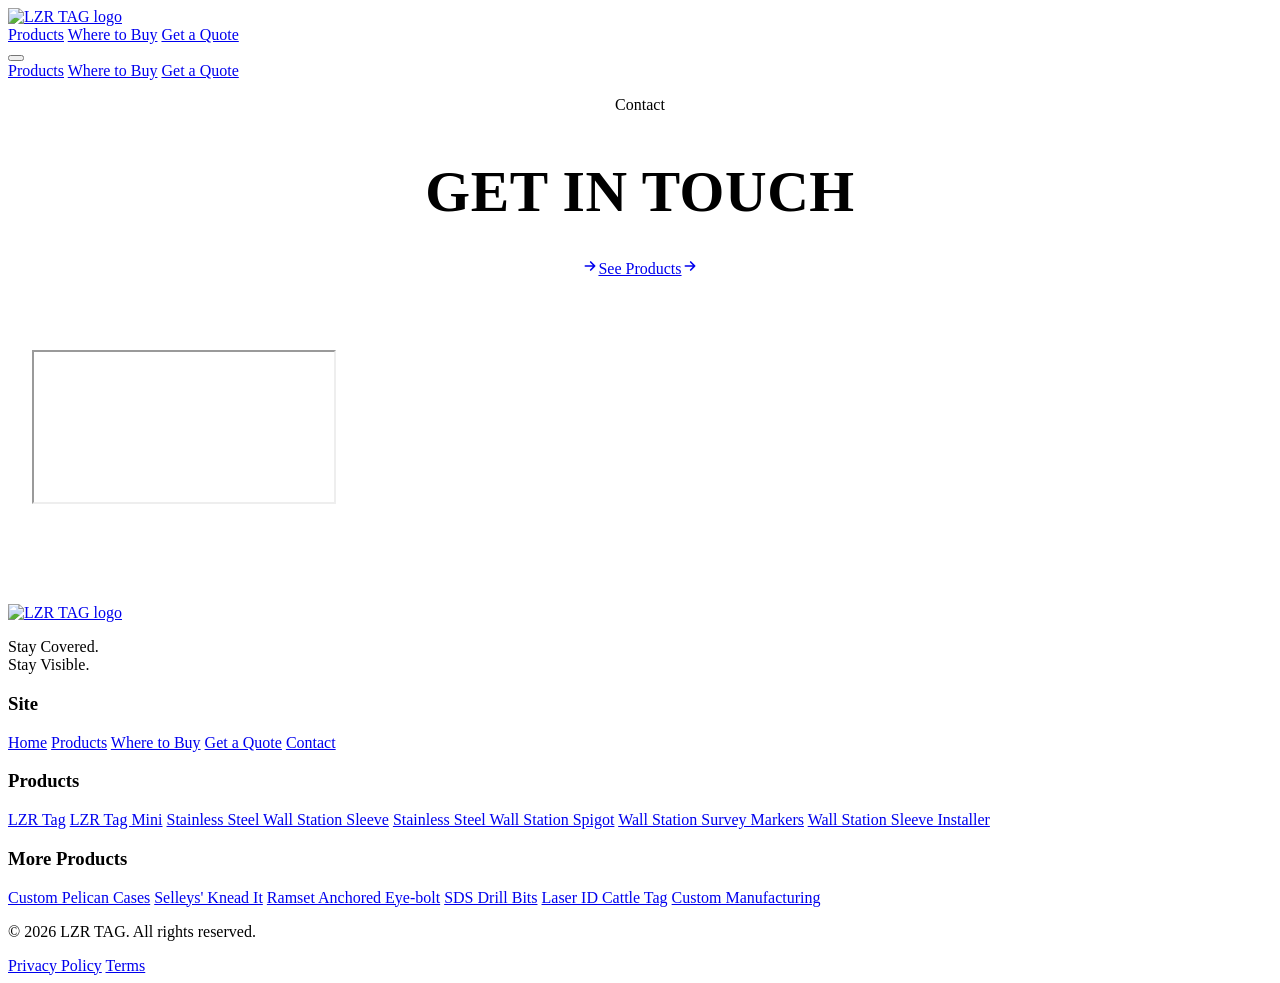
==== frontend/public/contact/index.html @ a2c3dd3c "**Footer Contact Swap — complete** - The Contact info box (the consumables@egspatial.com email block" ====
<!doctype html>
<html lang="en">
<head>
    <meta charset="utf-8" />
    <meta name="viewport" content="width=device-width, initial-scale=1" />
    <meta name="theme-color" content="#E00A02" />
    <meta name="description" content="Contact LZR TAG — get in touch about underground survey and marking consumables." />
    <title>Contact | LZR TAG</title>
    <link rel="icon" type="image/webp" href="/assets/logo.webp" />
    <link rel="preconnect" href="https://fonts.googleapis.com" />
    <link rel="preconnect" href="https://fonts.gstatic.com" crossorigin />
    <link href="https://fonts.googleapis.com/css2?family=Oswald:wght@500;600;700&family=Poppins:wght@400;500;600&display=swap" rel="stylesheet" />
    <link rel="stylesheet" href="/styles.css" />
    <link rel="stylesheet" href="./contact.css" />
</head>
<body>

    <header class="site-header" data-testid="site-header">
        <div class="top-strip" data-testid="top-strip" aria-hidden="true"></div>
        <div class="header-inner">
            <a href="/" class="brand" data-testid="brand-logo-link">
                <img src="/assets/logo.webp" alt="LZR TAG logo" class="brand-logo" data-testid="brand-logo" />
            </a>
            <nav class="main-nav" data-testid="main-nav" aria-label="Primary">
                <a href="/#products" class="nav-link" data-testid="nav-link-products">Products</a>
                <a href="/#where-to-buy" class="nav-link" data-testid="nav-link-where-to-buy">Where to Buy</a>
                <a href="/#quote" class="nav-link nav-link-cta" data-testid="nav-link-quote">Get a Quote</a>
            </nav>
            <button class="nav-toggle" data-testid="nav-toggle" aria-label="Toggle navigation menu" aria-expanded="false">
                <span></span><span></span><span></span>
            </button>
        </div>
        <nav class="mobile-menu" data-testid="mobile-menu" aria-label="Mobile">
            <a href="/#products" class="mobile-link" data-testid="mobile-link-products">Products</a>
            <a href="/#where-to-buy" class="mobile-link" data-testid="mobile-link-where-to-buy">Where to Buy</a>
            <a href="/#quote" class="mobile-link" data-testid="mobile-link-quote">Get a Quote</a>
        </nav>
    </header>

    <main>
        <section class="contact-hero" data-testid="contact-hero">
            <p class="hero-eyebrow" data-testid="contact-eyebrow">Contact</p>
            <h1 class="contact-title" data-testid="contact-title">Get In Touch</h1>
            <a href="/#products" class="product-cta hero-cta" data-testid="see-products-button"><span class="cta-panel cta-arrow cta-arrow-out"><svg class="cta-icon" width="16" height="16" viewBox="0 0 24 24" fill="none" stroke="currentColor" stroke-width="2.5" stroke-linecap="round" stroke-linejoin="round" aria-hidden="true"><path d="M5 12h14M13 6l6 6-6 6"/></svg></span><span class="cta-panel cta-label">See Products</span><span class="cta-panel cta-arrow cta-arrow-in"><svg class="cta-icon" width="16" height="16" viewBox="0 0 24 24" fill="none" stroke="currentColor" stroke-width="2.5" stroke-linecap="round" stroke-linejoin="round" aria-hidden="true"><path d="M5 12h14M13 6l6 6-6 6"/></svg></span></a>
        </section>

        <section class="contact-form-section" data-testid="contact-form-section">
            <div class="quote-embed" data-testid="contact-form-embed">
                <iframe
                    src="https://giyjwyy9mj.zite.so"
                    title="LZR TAG contact form"
                    class="quote-iframe"
                    data-testid="contact-form-iframe"
                    loading="lazy"
                    referrerpolicy="strict-origin-when-cross-origin">
                    Your browser does not support embedded forms.
                </iframe>
            </div>
        </section>
    </main>

    <footer class="site-footer" data-testid="site-footer">
        <div class="footer-inner">
            <div class="footer-main">
                <div class="footer-brand-col">
                    <a href="/" class="footer-brand" data-testid="footer-brand">
                        <img src="/assets/logo.webp" alt="LZR TAG logo" class="footer-logo" data-testid="footer-logo" />
                    </a>
                    <p class="footer-tagline">Stay Covered.<br />Stay Visible.</p>
                </div>
                <nav class="footer-col" aria-label="Site">
                    <h3 class="footer-heading">Site</h3>
                    <a href="/" class="footer-link" data-testid="footer-link-home">Home</a>
                    <a href="/#products" class="footer-link" data-testid="footer-link-products">Products</a>
                    <a href="/#where-to-buy" class="footer-link" data-testid="footer-link-where-to-buy">Where to Buy</a>
                    <a href="/#quote" class="footer-link" data-testid="footer-link-quote">Get a Quote</a>
                    <a href="/contact/" class="footer-link" data-testid="footer-link-contact">Contact</a>
                </nav>
                <nav class="footer-col" aria-label="Products 1 to 6">
                    <h3 class="footer-heading">Products</h3>
                    <a href="/#product-lzr-001" class="footer-link">LZR Tag</a>
                    <a href="/#product-lzr-002" class="footer-link">LZR Tag Mini</a>
                    <a href="/#product-ss-01" class="footer-link">Stainless Steel Wall Station Sleeve</a>
                    <a href="/#product-ss-02" class="footer-link">Stainless Steel Wall Station Spigot</a>
                    <a href="/#product-ss-03" class="footer-link">Wall Station Survey Markers</a>
                    <a href="/#product-ss-04" class="footer-link">Wall Station Sleeve Installer</a>
                </nav>
                <nav class="footer-col" aria-label="Products 7 to 12">
                    <h3 class="footer-heading">More Products</h3>
                    <a href="/#product-ss-05" class="footer-link">Custom Pelican Cases</a>
                    <a href="/#product-nu-02" class="footer-link">Selleys' Knead It</a>
                    <a href="/#product-nu-01" class="footer-link">Ramset Anchored Eye-bolt</a>
                    <a href="/#product-nu-03" class="footer-link">SDS Drill Bits</a>
                    <a href="/#product-nu-04" class="footer-link">Laser ID Cattle Tag</a>
                    <a href="/#product-custom" class="footer-link">Custom Manufacturing</a>
                </nav>
            </div>
            <div class="footer-divider" aria-hidden="true"></div>
            <div class="footer-bottom">
                <p class="footer-copy" data-testid="footer-copy">&copy; <span id="footer-year">2026</span> LZR TAG. All rights reserved.</p>
                <div class="footer-legal">
                    <a href="/legal/privacy/" class="footer-legal-link" data-testid="footer-link-privacy">Privacy Policy</a>
                    <a href="/legal/terms/" class="footer-legal-link" data-testid="footer-link-terms">Terms</a>
                </div>
            </div>
        </div>
    </footer>

    <script src="/main.js"></script>
</body>
</html>
---- frontend/public/contact/contact.css ----
/* Contact page — extends the main stylesheet */

.contact-hero {
    text-align: center;
    padding: calc(var(--header-h) + var(--strip-h) + 72px) 24px 80px;
    background: var(--bg);
}

.contact-title {
    font-family: var(--font-head);
    font-weight: 700;
    font-size: clamp(2.4rem, 5vw, 3.6rem);
    line-height: 1.05;
    text-transform: uppercase;
    letter-spacing: 0.01em;
    color: var(--ink);
    margin-bottom: 36px;
}

.contact-form-section {
    background: #fff;
    padding: 72px 24px 96px;
}

@media (max-width: 860px) {
    .contact-hero { padding: calc(var(--header-h) + var(--strip-h) + 48px) 24px 56px; }
}
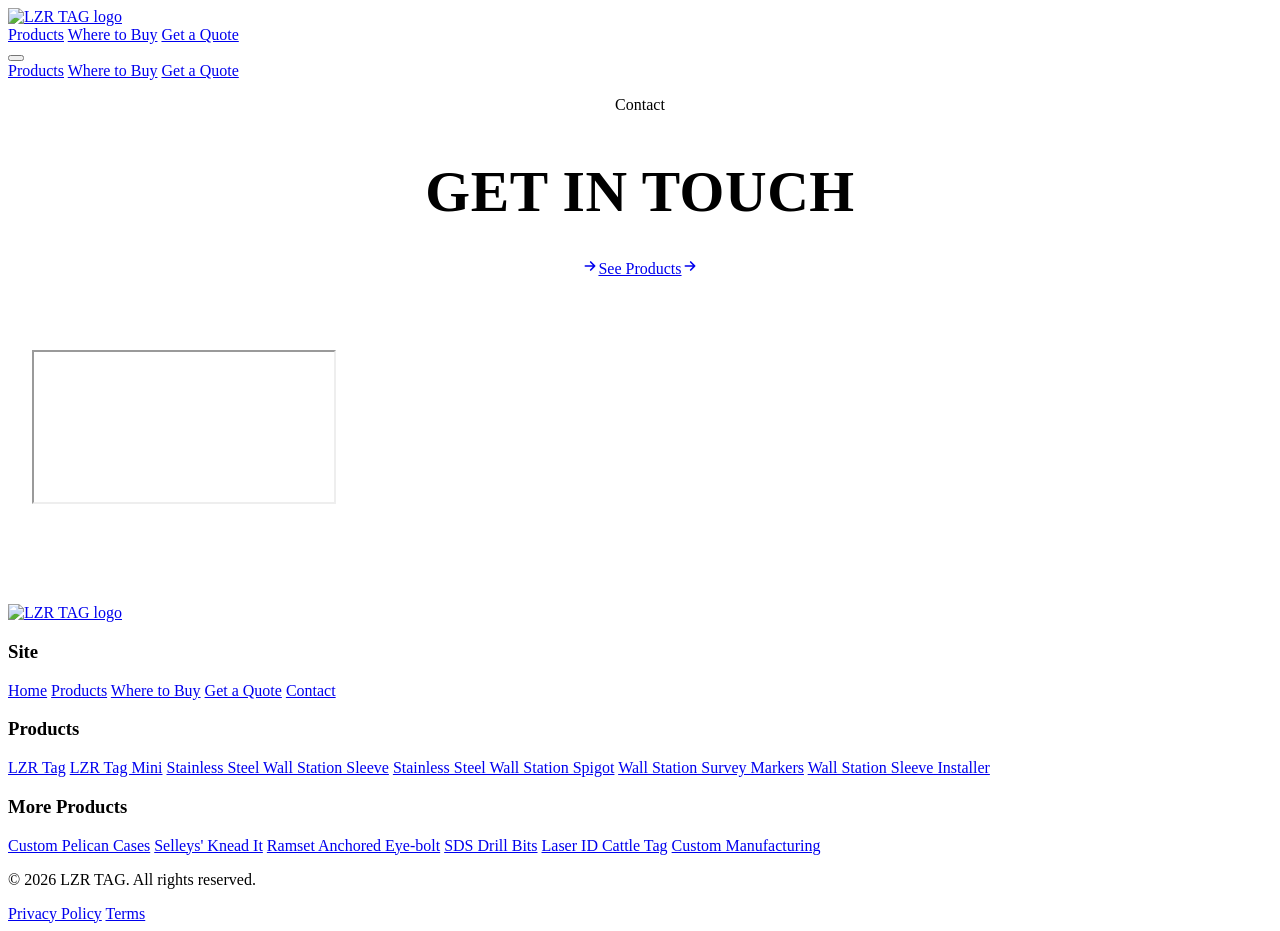
==== commit b2ff344a: "**Hero Compaction + CUSTOM Full-Bleed Exit — complete** - The headline is now two locked lines — "UN" ====
--- a/frontend/public/contact/index.html
+++ b/frontend/public/contact/index.html
@@ -19,7 +19,7 @@
         <div class="top-strip" data-testid="top-strip" aria-hidden="true"></div>
         <div class="header-inner">
             <a href="/" class="brand" data-testid="brand-logo-link">
-                <img src="/assets/logo.webp" alt="LZR TAG logo" class="brand-logo" data-testid="brand-logo" />
+                <img src="/assets/logo-badge.webp" alt="LZR TAG logo" class="brand-logo" data-testid="brand-logo" />
             </a>
             <nav class="main-nav" data-testid="main-nav" aria-label="Primary">
                 <a href="/#products" class="nav-link" data-testid="nav-link-products">Products</a>
@@ -64,9 +64,8 @@
             <div class="footer-main">
                 <div class="footer-brand-col">
                     <a href="/" class="footer-brand" data-testid="footer-brand">
-                        <img src="/assets/logo.webp" alt="LZR TAG logo" class="footer-logo" data-testid="footer-logo" />
+                        <img src="/assets/logo-badge.webp" alt="LZR TAG logo" class="footer-logo" data-testid="footer-logo" />
                     </a>
-                    <p class="footer-tagline">Stay Covered.<br />Stay Visible.</p>
                 </div>
                 <nav class="footer-col" aria-label="Site">
                     <h3 class="footer-heading">Site</h3>
